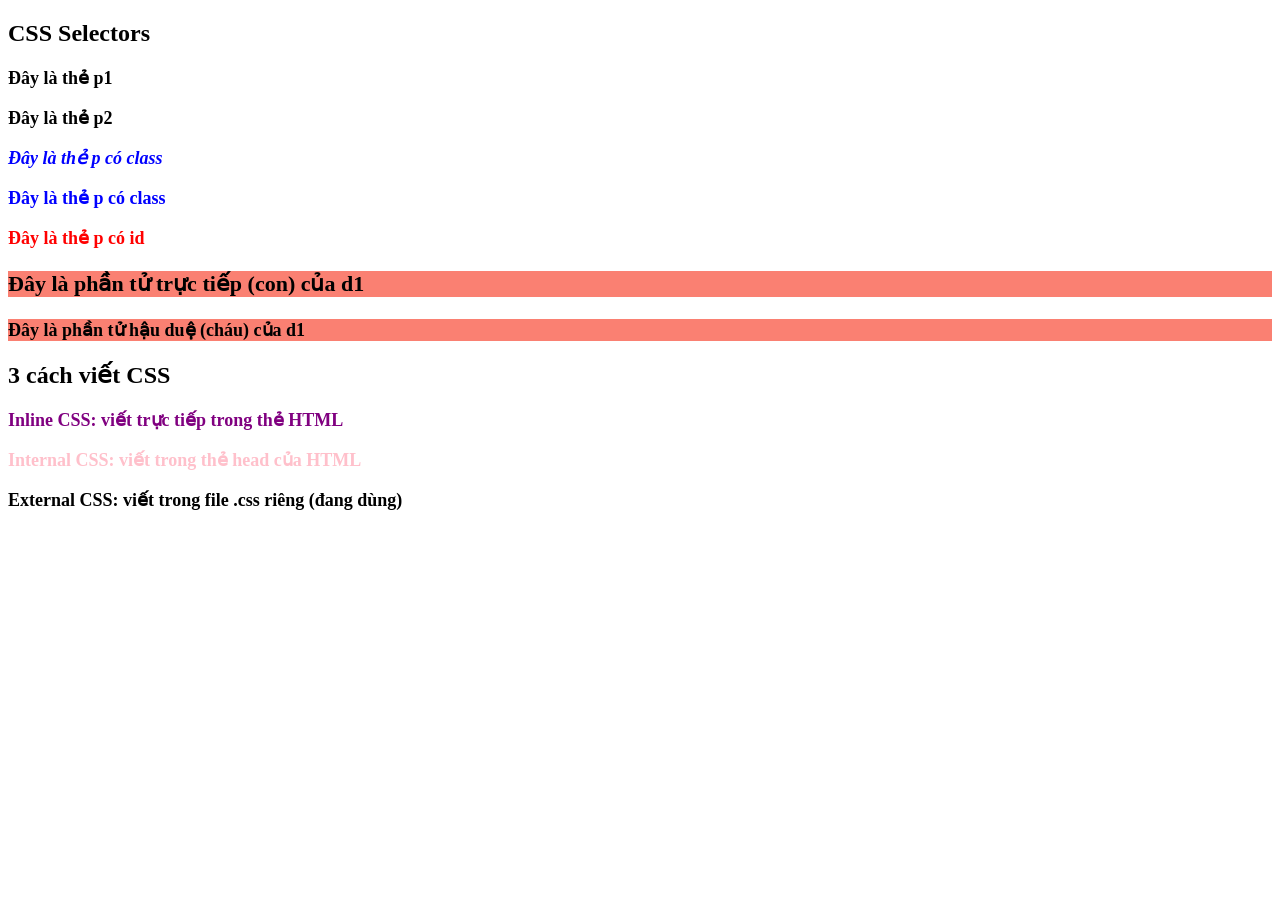
==== Lesson3/index.html @ bdfbe20a "Lesson 3" ====
<!DOCTYPE html>
<html lang="en">
<head>
    <meta charset="UTF-8">
    <meta name="viewport" content="width=device-width, initial-scale=1.0">
    <title>Lesson 3</title>
    <!-- Liên kết css -->
    <link rel="stylesheet" href="./style.css">
    <!-- Internal CSS -->
    <style>
        #internal {
            color: pink
        }
    </style>
</head>
<body>
    <h2>CSS Selectors</h2>

    <!-- Tag selector: css theo tên thẻ -->
    <p>Đây là thẻ p1</p>
    <p>Đây là thẻ p2</p>
    
    <!-- Class selector: [tên thẻ].[tên class] -->
    <p class="jsb48 jsb49">Đây là thẻ p có class</p>
    <p class="jsb48">Đây là thẻ p có class</p>

    <!-- ID selector: [tên thẻ]#[tên id] -->
    <p id="minhkhai">Đây là thẻ p có id</p>

    <!-- CSS theo con, hậu duệ -->
    <div class="d1">
        <p>Đây là phần tử trực tiếp (con) của d1</p>
        <div>
            <p>Đây là phần tử hậu duệ (cháu) của d1</p>
        </div>
    </div>

    <!-- Cách cách viết CSS -->
    <h2>3 cách viết CSS</h2>
    <p style="color: purple">Inline CSS: viết trực tiếp trong thẻ HTML</p>
    <p id="internal">Internal CSS: viết trong thẻ head của HTML</p>
    <p class="external">External CSS: viết trong file .css riêng (đang dùng)</p>

    <!--  -->

</body>
</html>
---- Lesson3/style.css ----
/* Tag selector: css theo tên thẻ */
p {
    /* Độ đậm nhạt */
    font-weight: bold;
    /* Cỡ chữ */
    font-size: 18px;
}

/* Class selector */
.jsb48 {
    /* Màu chữ */
    color: blue;
}

.jsb49{
    font-style: italic;
}

/* ID selector */
#minhkhai {
    /* Màu chữ */
    color: red;
}

/* CSS cho con & hậu duệ: tất cả thẻ p trong d1 */
.d1 p {
    /* Màu nền */
    background-color: salmon;
}

/* CSS theo con */
.d1 > p {
    font-size: 22px;
}
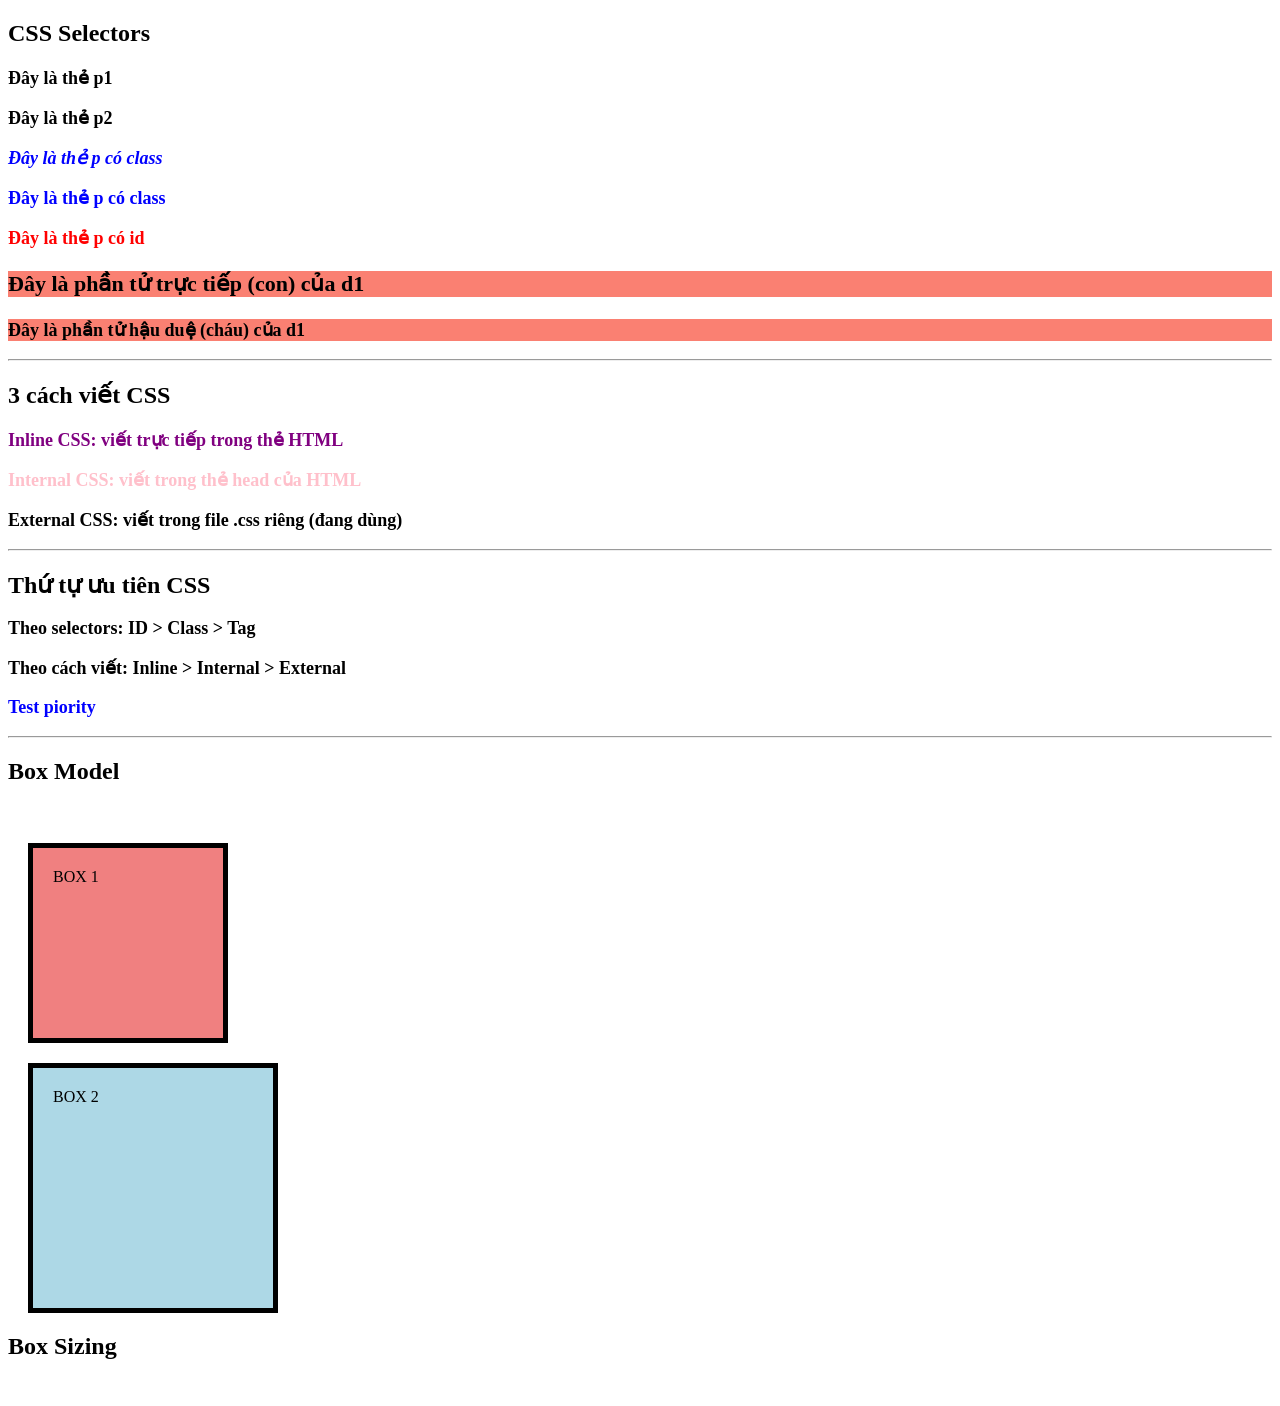
==== commit 4329a502: "Lesson 3" ====
--- a/Lesson3/index.html
+++ b/Lesson3/index.html
@@ -1,5 +1,6 @@
 <!DOCTYPE html>
 <html lang="en">
+
 <head>
     <meta charset="UTF-8">
     <meta name="viewport" content="width=device-width, initial-scale=1.0">
@@ -13,13 +14,14 @@
         }
     </style>
 </head>
+
 <body>
     <h2>CSS Selectors</h2>
 
     <!-- Tag selector: css theo tên thẻ -->
     <p>Đây là thẻ p1</p>
     <p>Đây là thẻ p2</p>
-    
+
     <!-- Class selector: [tên thẻ].[tên class] -->
     <p class="jsb48 jsb49">Đây là thẻ p có class</p>
     <p class="jsb48">Đây là thẻ p có class</p>
@@ -34,14 +36,32 @@
             <p>Đây là phần tử hậu duệ (cháu) của d1</p>
         </div>
     </div>
+    <hr>
 
     <!-- Cách cách viết CSS -->
     <h2>3 cách viết CSS</h2>
     <p style="color: purple">Inline CSS: viết trực tiếp trong thẻ HTML</p>
     <p id="internal">Internal CSS: viết trong thẻ head của HTML</p>
     <p class="external">External CSS: viết trong file .css riêng (đang dùng)</p>
+    <hr>
 
-    <!--  -->
+    <!-- Thứ tự ưu tiên của CSS -->
+    <h2>Thứ tự ưu tiên CSS</h2>
+    <p>Theo selectors: ID > Class > Tag</p>
+    <p>Theo cách viết: Inline > Internal > External</p>
 
+    <p id="priority" style="color: blue;">Test piority</p>
+    <hr>
+
+    <!-- Box model -->
+    <h2>Box Model</h2>
+    <img src="https://funix.edu.vn/wp-content/uploads/2022/02/boxmodel.png" alt="">
+
+    <div class="box" id="box1">BOX 1</div>
+    <div class="box" id="box2">BOX 2</div>
+
+    <h2>Box Sizing</h2>
+    <img src="https://media2.dev.to/dynamic/image/width=800,height=,fit=scale-down,gravity=auto,format=auto/https://dev-to-uploads.s3.amazonaws.com/uploads/articles/lmi6ase1gdezqbtnlb5j.jpg" alt="">
 </body>
+
 </html>
--- a/Lesson3/style.css
+++ b/Lesson3/style.css
@@ -31,4 +31,41 @@
 /* CSS theo con */
 .d1 > p {
     font-size: 22px;
+}
+
+/* Test priority */
+#priority {
+    color: orange;
+}
+
+img {
+    width: 500px;
+}
+
+/* Box model */
+.box {
+    /* Kích thước */
+    width: 200px;
+    height: 200px;
+
+    /* Viền */
+    border: 5px solid black;
+
+    /* Padding: khoảng cách từ content đến border */
+    padding: 20px;
+
+    /* Margin: khoảng cách từ border đến thẻ khác */
+    margin: 20px;
+}
+
+#box1 {
+    background-color: lightcoral;
+    /* Kích thước = content + padding + border */
+    box-sizing: border-box;
+}
+
+#box2 {
+    background-color: lightblue;
+    /* Kích thước = content */
+    box-sizing: content-box;
 }
